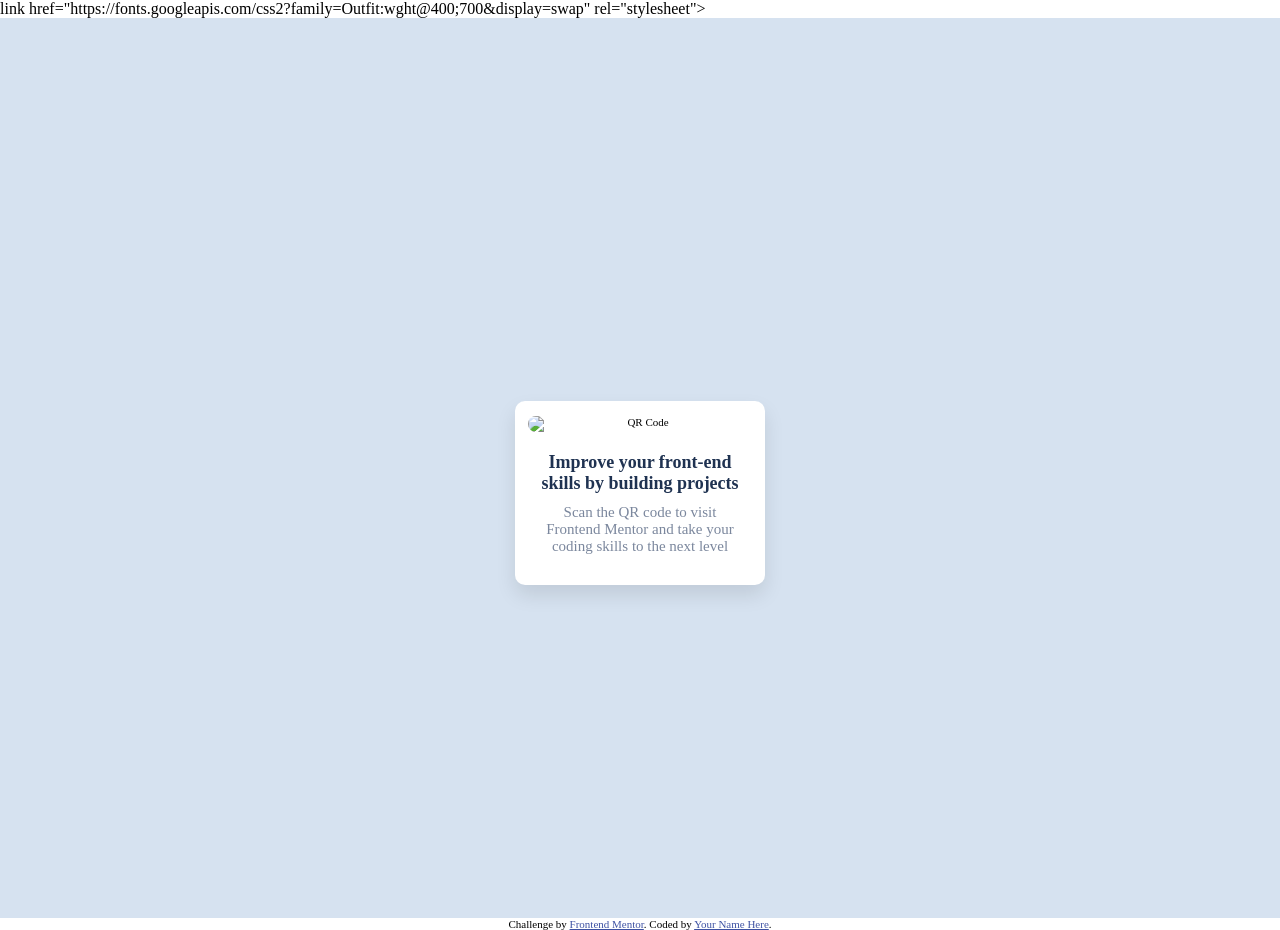
==== index.html @ 3cdb650a "Add files via upload" ====
<!DOCTYPE html>
<html lang="en">
<head>
  <meta charset="UTF-8">
  <meta name="viewport" content="width=device-width, initial-scale=1.0"> <!-- displays site properly based on user's device -->

  <link rel="icon" type="image/png" sizes="32x32" href="./images/favicon-32x32.png">
  <link rel="stylesheet" href="style.css">
  link href="https://fonts.googleapis.com/css2?family=Outfit:wght@400;700&display=swap" rel="stylesheet">
  
  <title>Frontend Mentor | QR code component</title>

  <!-- Feel free to remove these styles or customise in your own stylesheet 👍 -->
  <style>
    .attribution { font-size: 0.6875rem; text-align: center; }
    .attribution a { color: hsl(228, 45%, 44%); }
  </style>
</head>
<body>
<div class="container">
  <div class="card">
    <img class="qr_img" src="./images/image-qr-code.png" alt="QR Code">
    <h1 class="qr_h1">Improve your front-end skills by building projects</h1>
    <p class="qr_p">Scan the QR code to visit Frontend Mentor and take your coding skills to the next level</p>
  </div>
  </div>
  <footer class="attribution">
    Challenge by <a href="https://www.frontendmentor.io?ref=challenge">Frontend Mentor</a>. 
    Coded by <a href="#">Your Name Here</a>.
  </footer>
</body>
</html>
---- style.css ----
body{
    margin:0;
    padding:0;
}
.container{
    width:100%;
    height:100vh;
    display:flex;
    justify-content:center;
    align-items:center;
    background-color:hsl(212, 45%, 89%);
}
.card{
   width:250px;
   height: auto;
   margin-top: 50px;
   background-color: hsl(0, 0%, 100%);
   display:flex;
   flex-direction:column;
   justify-content:center;
    align-items:center;
    font-size: 0.6875rem; 
    text-align: center;
    border-radius: 10px;
    box-shadow: 0px 10px 20px rgba(0, 0, 0, 0.1);
    font-family: 'Outfit';
}
.qr_img{
    margin-top: 15px;
    width: 90%;
    height: auto;
    margin-bottom: 10px;
    border-radius: 10px;
}
.qr_h1{
    margin: 10px;
    padding: 0 10px;
    font-size: 18px;
    color: hsl(218, 44%, 22%);
    font-weight: 700;
}
.qr_p{
    margin: 0;
    margin-bottom: 30px;
    padding: 0 20px;
    font-size:  15px;
    color: hsl(220, 15%, 55%);
    font-weight: 400;
}
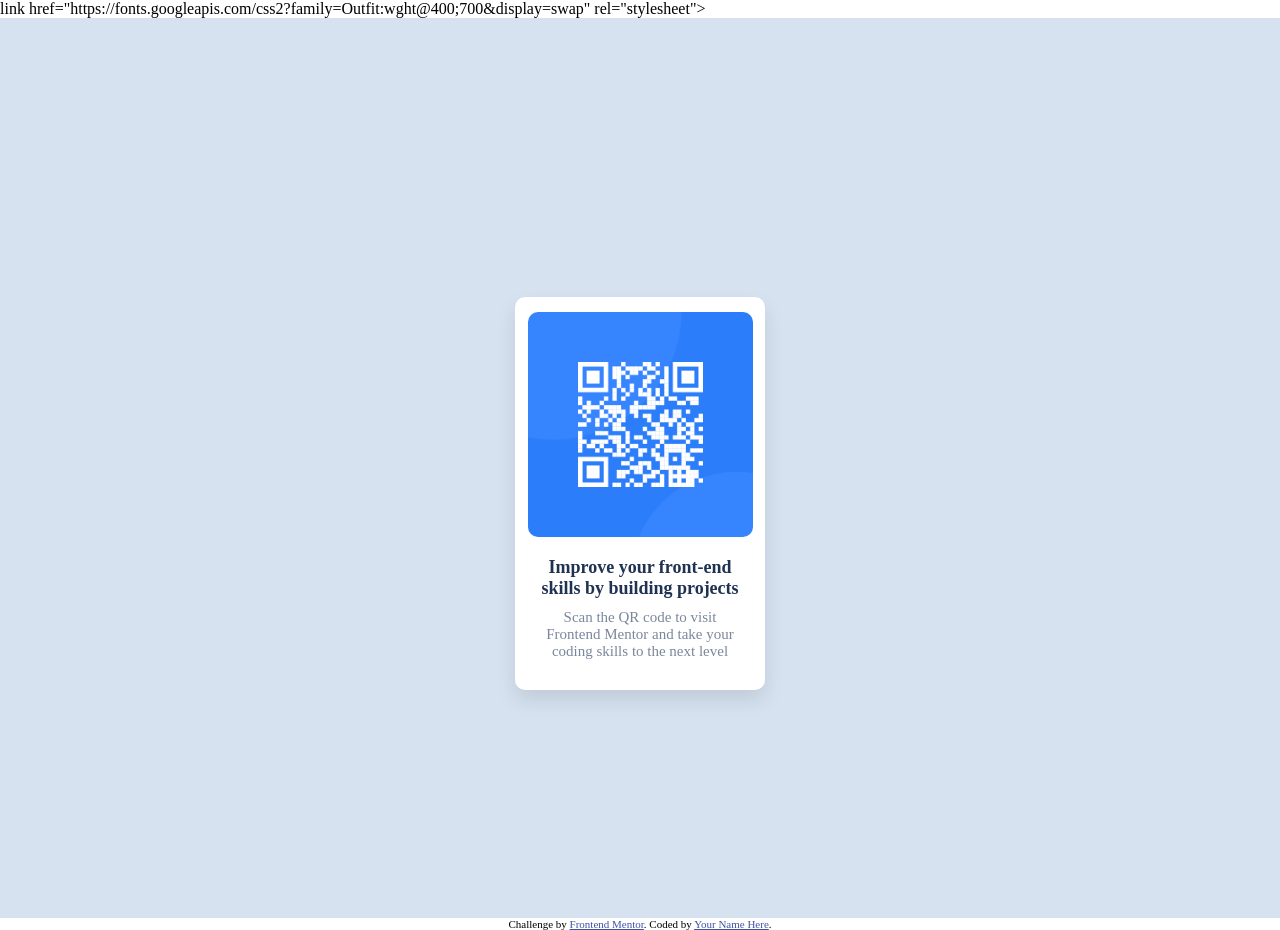
==== commit 0ea76a31: "Fix image source path for QR code" ====
--- a/index.html
+++ b/index.html
@@ -19,7 +19,7 @@
 <body>
 <div class="container">
   <div class="card">
-    <img class="qr_img" src="./images/image-qr-code.png" alt="QR Code">
+    <img class="qr_img" src="images/image-qr-code.png" alt="QR Code">
     <h1 class="qr_h1">Improve your front-end skills by building projects</h1>
     <p class="qr_p">Scan the QR code to visit Frontend Mentor and take your coding skills to the next level</p>
   </div>
@@ -29,4 +29,4 @@
     Coded by <a href="#">Your Name Here</a>.
   </footer>
 </body>
-</html>+</html>
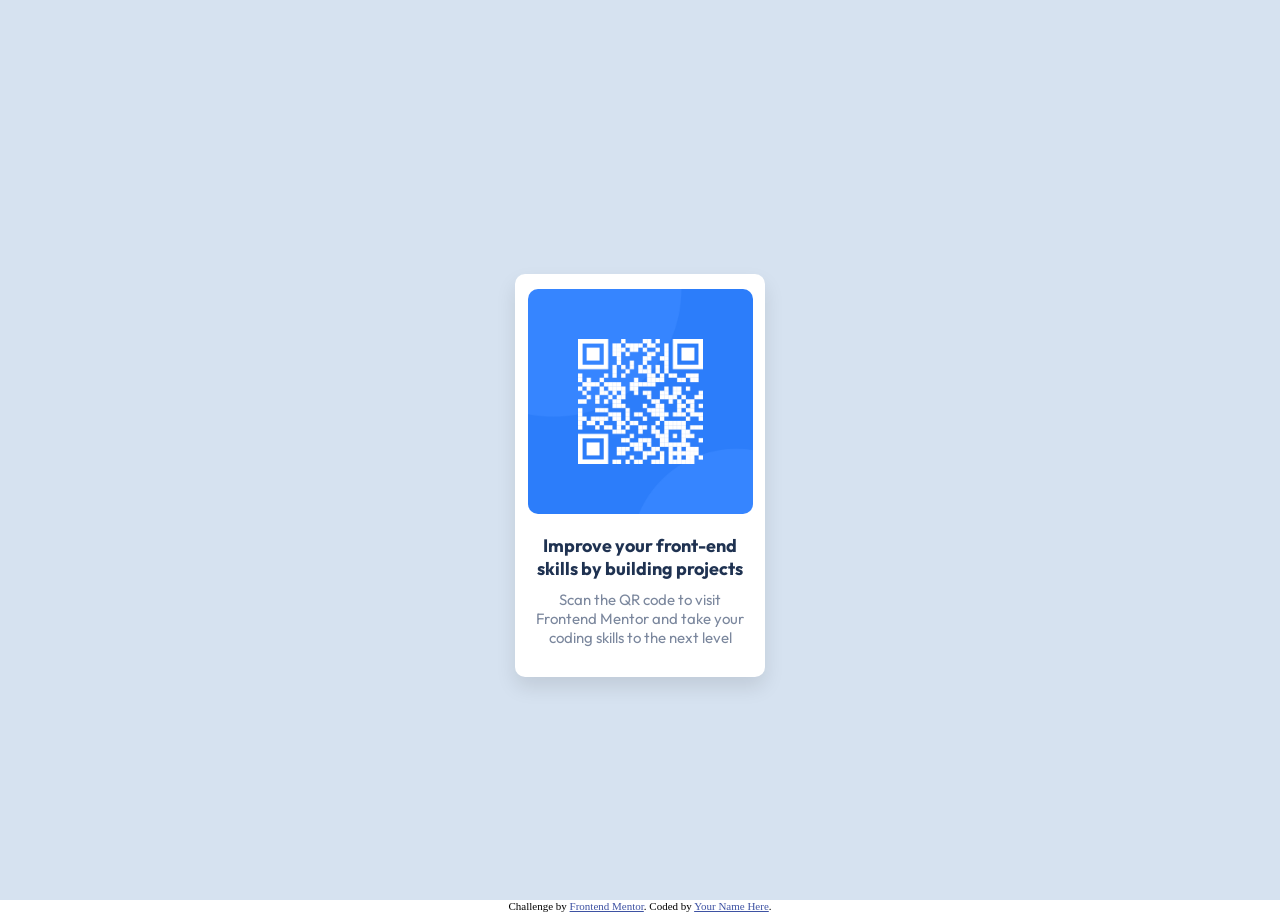
==== commit 22bf6033: "Update index.html" ====
--- a/index.html
+++ b/index.html
@@ -6,7 +6,7 @@
 
   <link rel="icon" type="image/png" sizes="32x32" href="./images/favicon-32x32.png">
   <link rel="stylesheet" href="style.css">
-  link href="https://fonts.googleapis.com/css2?family=Outfit:wght@400;700&display=swap" rel="stylesheet">
+  <link href="https://fonts.googleapis.com/css2?family=Outfit:wght@400;700&display=swap" rel="stylesheet">
   
   <title>Frontend Mentor | QR code component</title>
 
